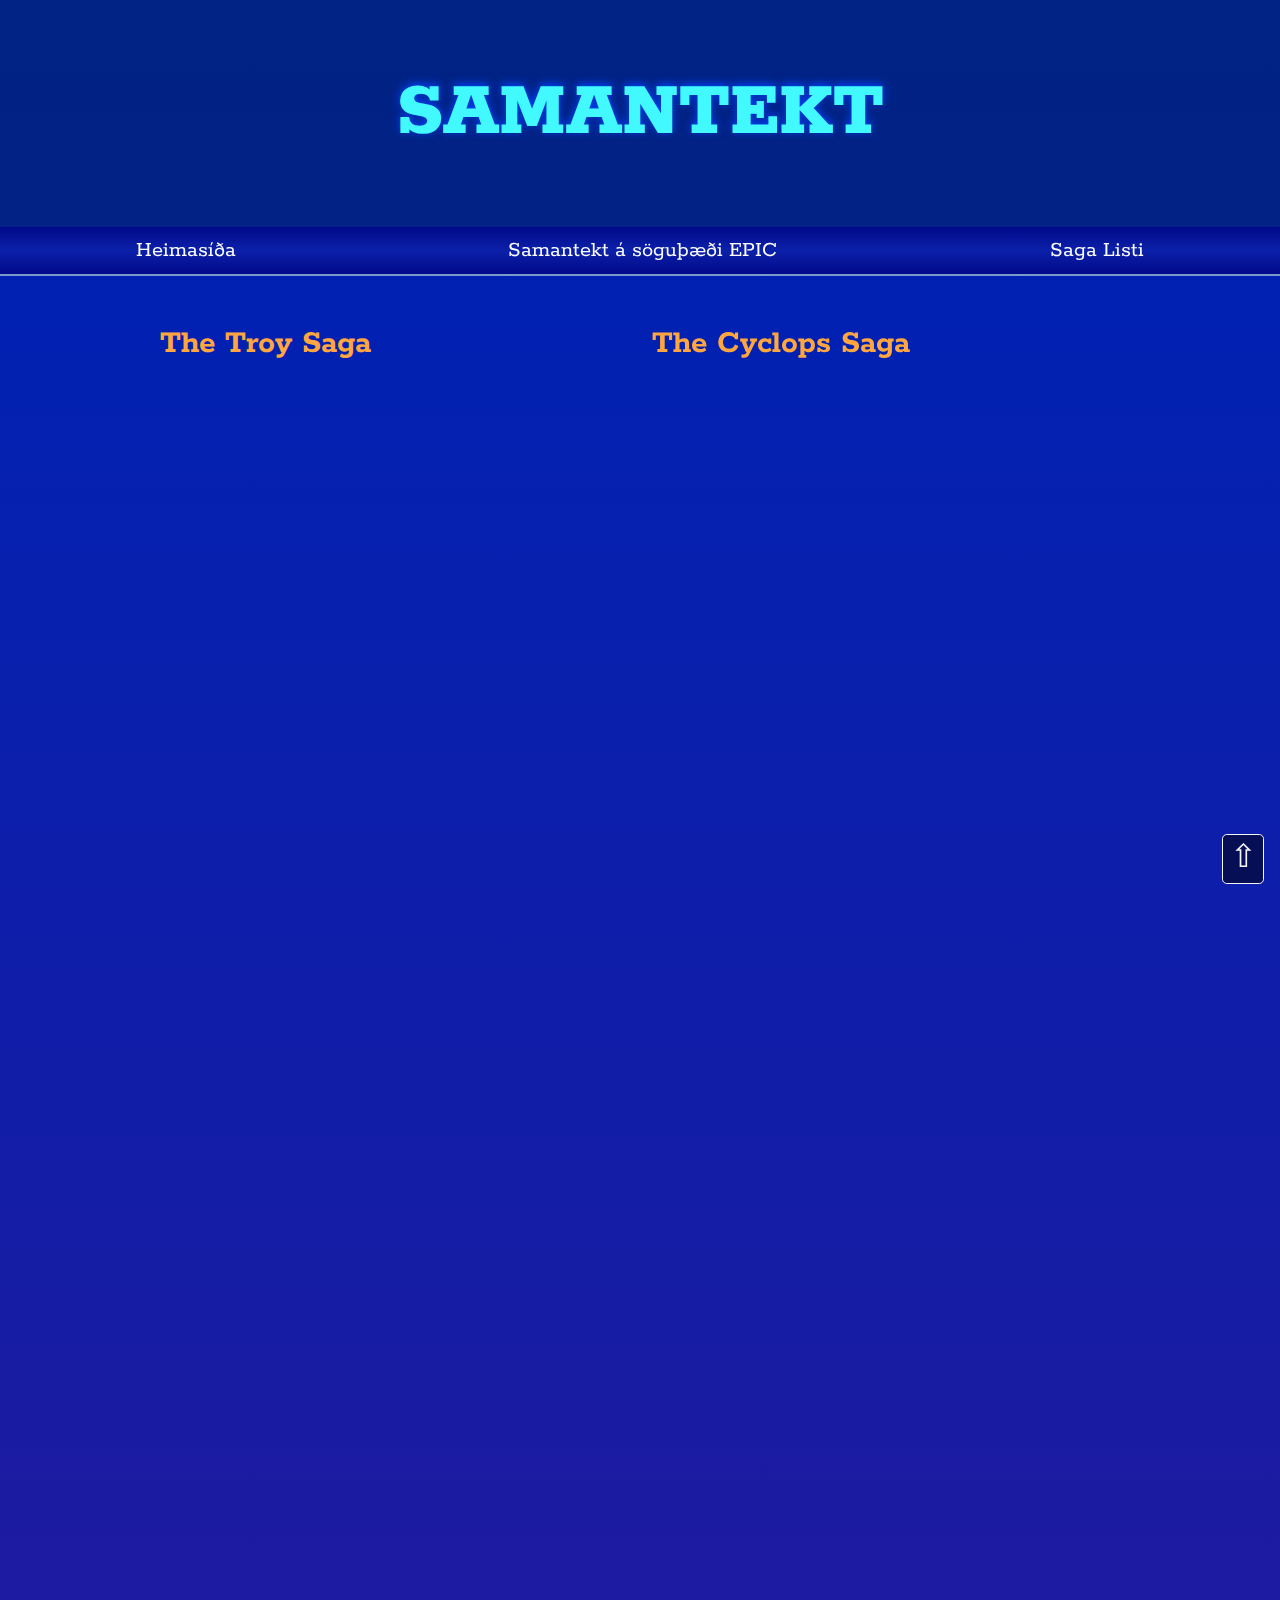
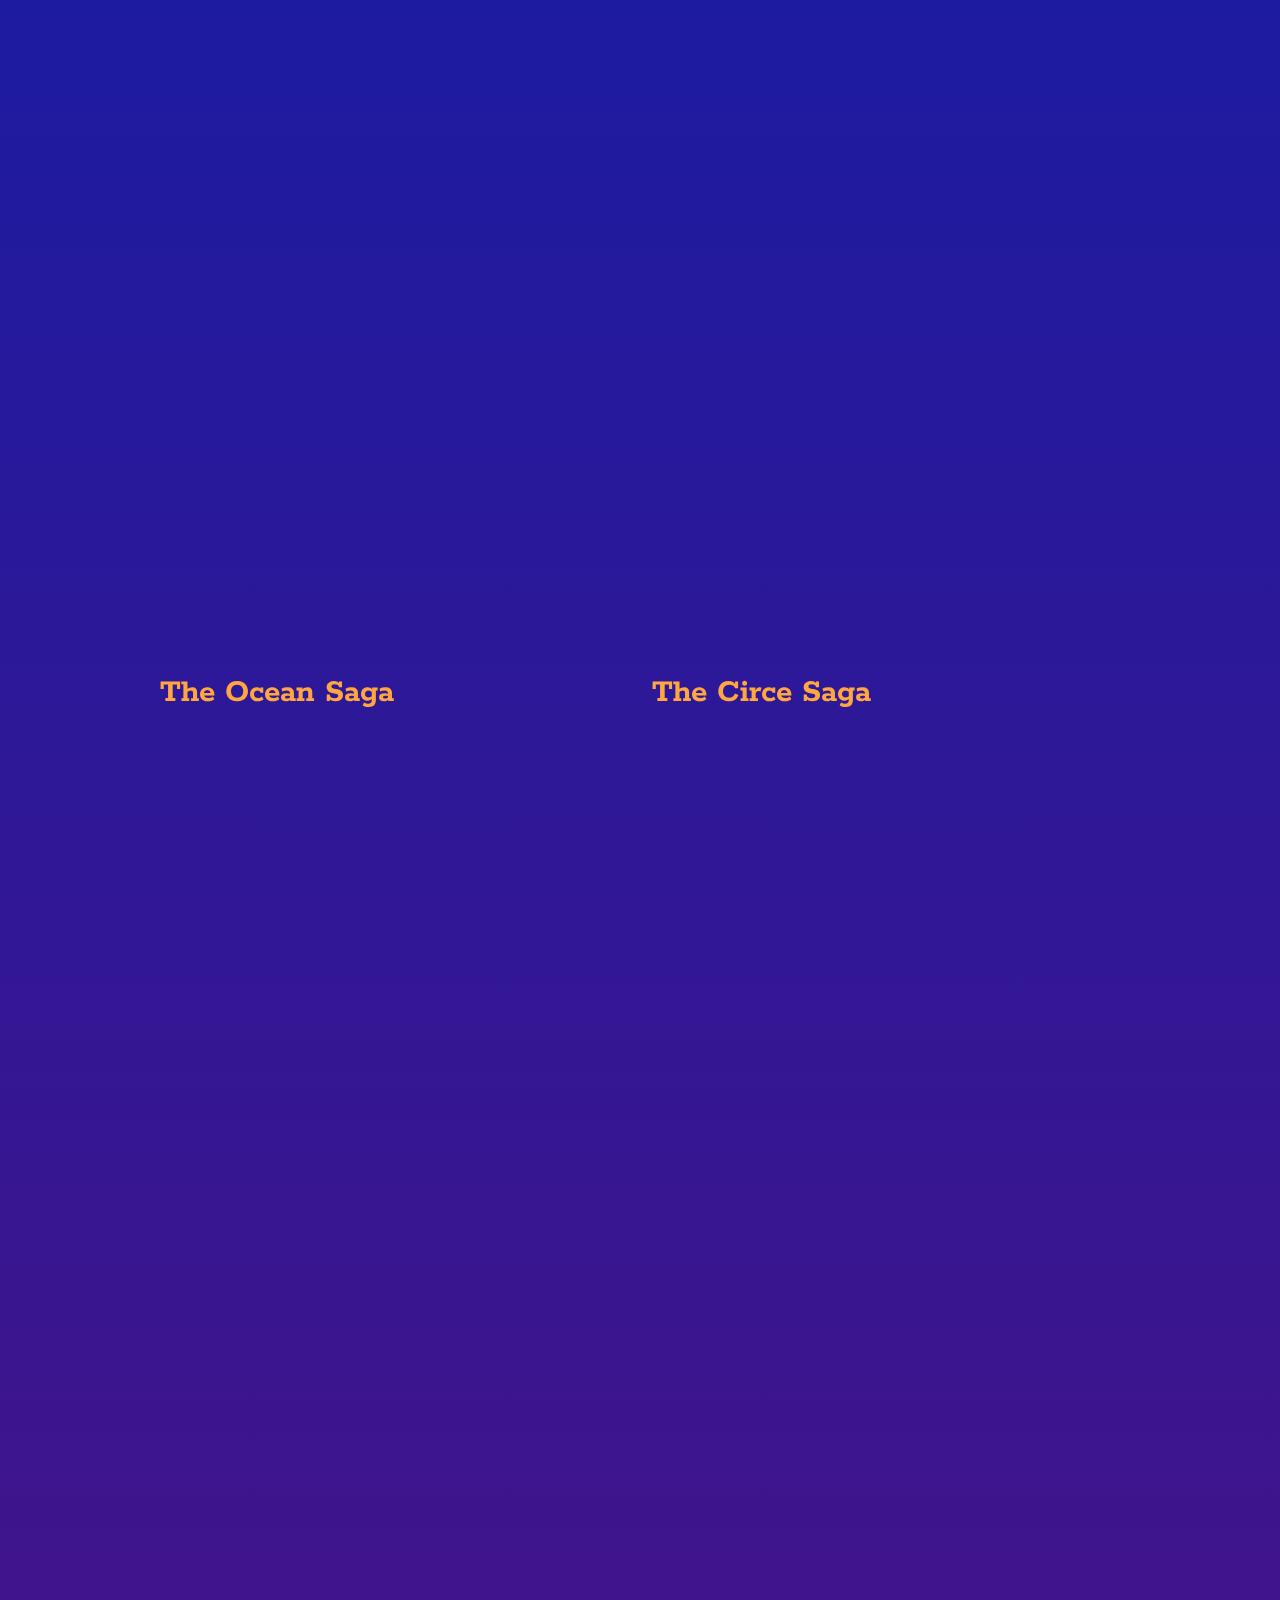
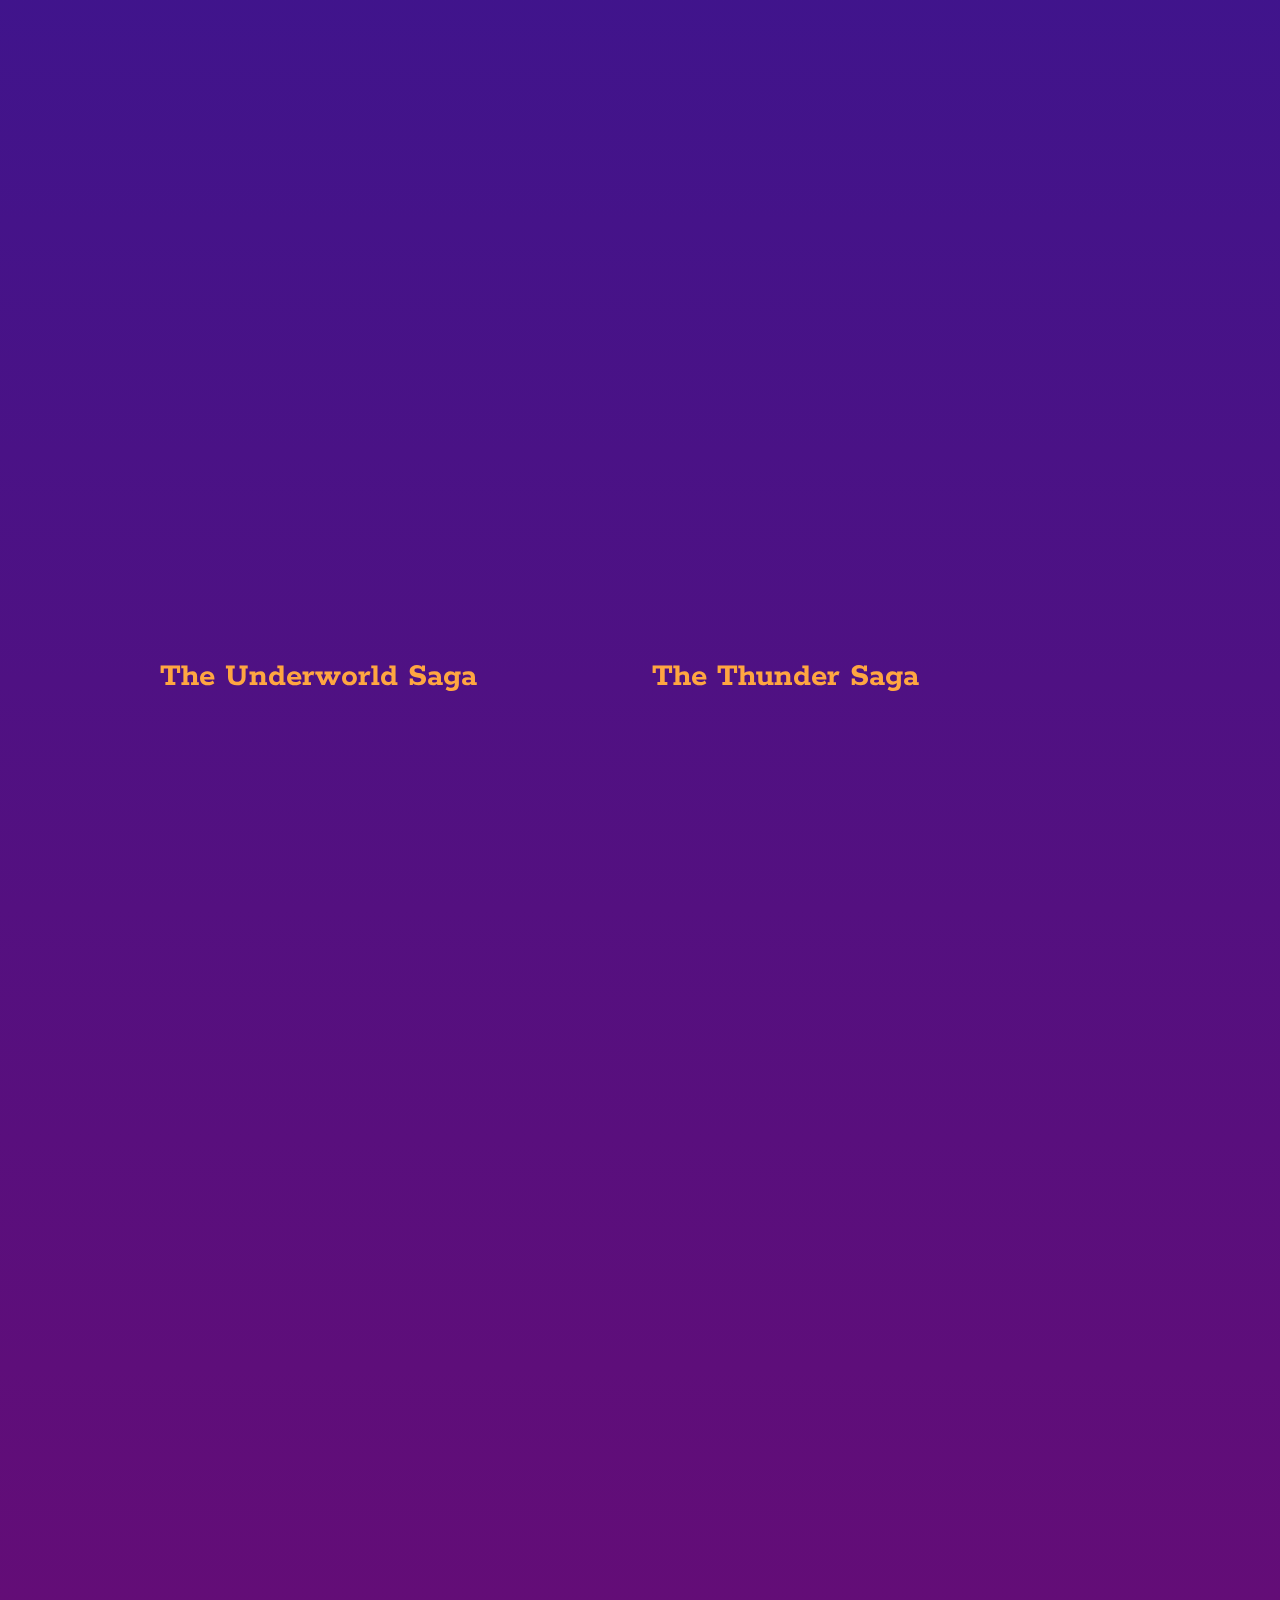
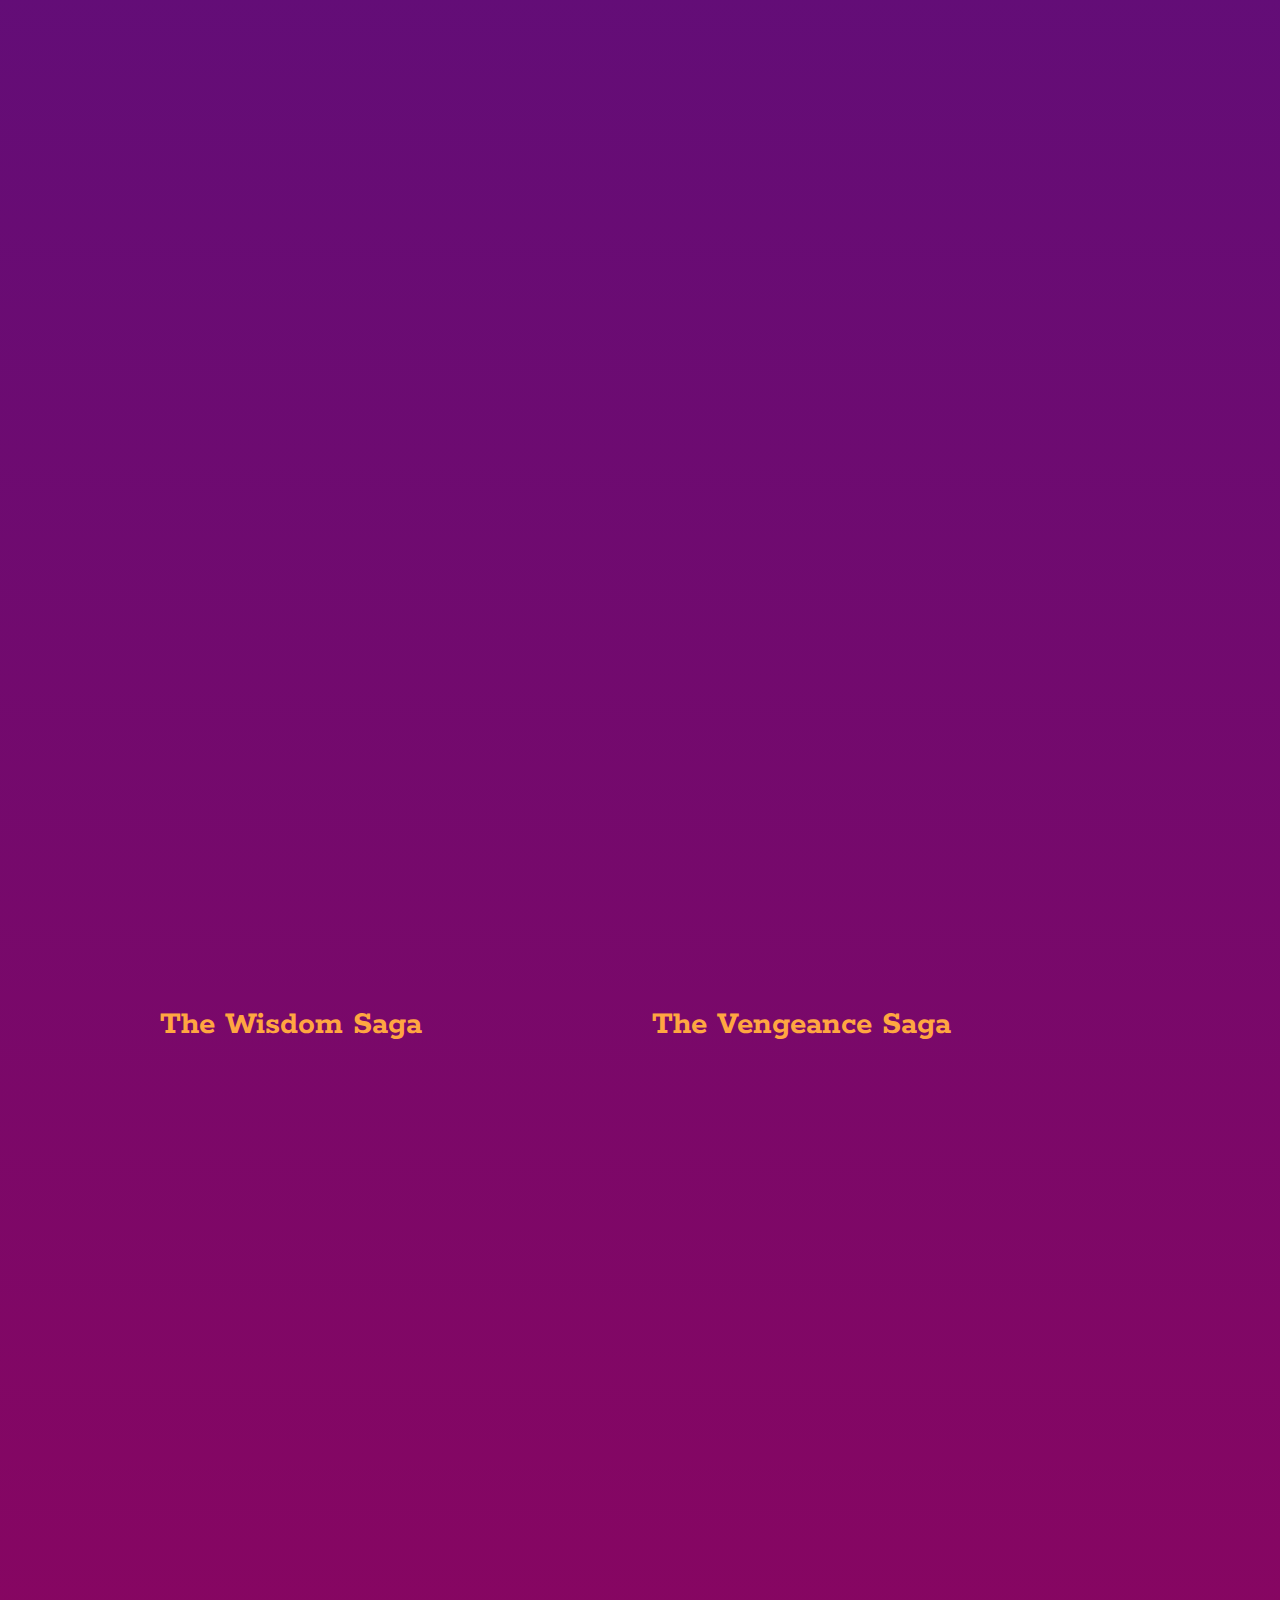
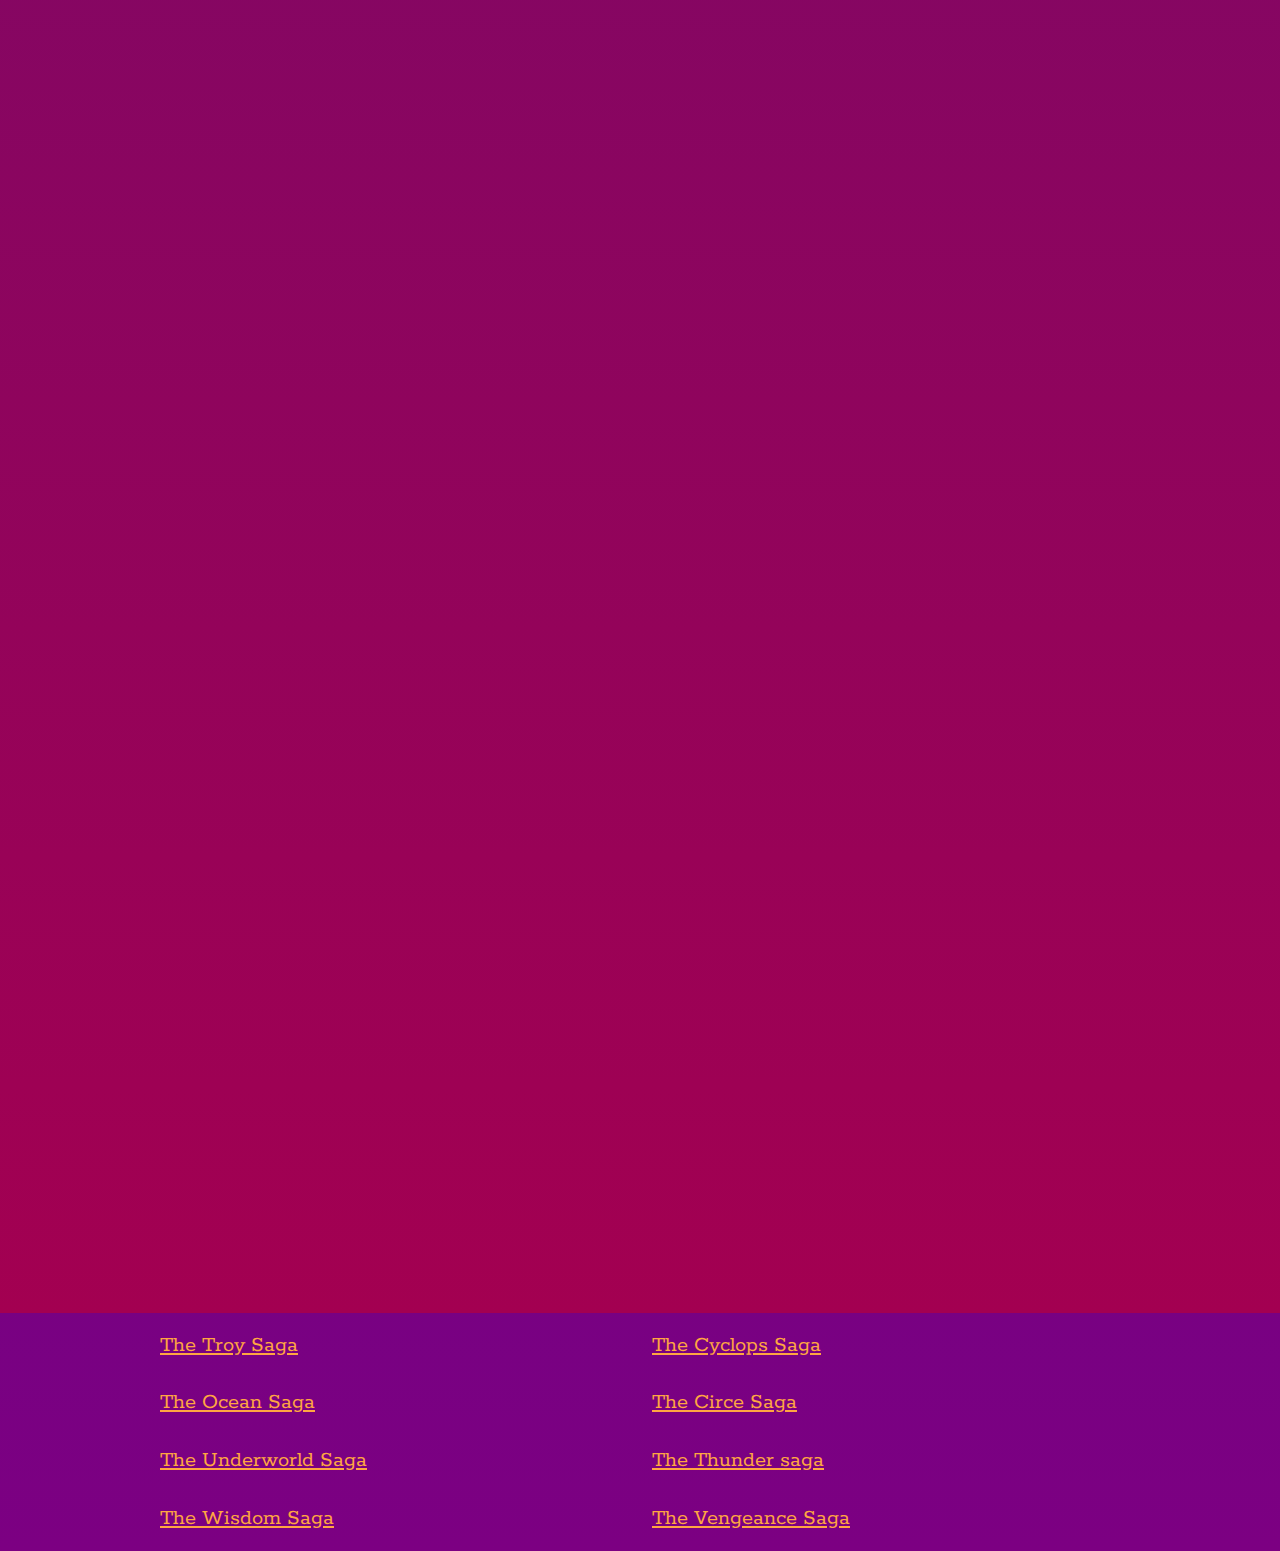
==== lagaListi.html @ ffdde07e "Add files via upload" ====
<!DOCTYPE html>
<html lang="is">
  <head>
    <meta name="viewport" content="width=device-width, initial-scale=1.0">
    <meta charset="utf-8"> 
    <title>Laga Listi</title>
    <link rel="preconnect" href="https://fonts.gstatic.com">
    <link href="https://fonts.googleapis.com/css2?family=Rokkitt:wght@200;400;600;800&display=swap" rel="stylesheet">
    <link rel="stylesheet" href="styles.css">
		<link rel="stylesheet" href="iframe.css">
  </head>
  <body>
    <header>
      <h1>
        Samantekt 
      </h1>
    </header>
    <nav class="innernav"> 
      <a href="index.html">Heimasíða</a>
      <a href="samantekt.html">Samantekt á söguþæði EPIC</a>
      <a href="#bottom">Saga Listi</a>
    </nav>
    <div class="base-bg"> 
      <main class="container tonlist">
        <div id="troy">
          <h2>The Troy Saga</h2>
          <iframe style="border-radius:12px" src="https://open.spotify.com/embed/track/6GBKwWdmHaTqbguQgAYOIz?utm_source=generator" width="100%" height="352" frameBorder="0" allowfullscreen="" allow="autoplay; clipboard-write; encrypted-media; fullscreen; picture-in-picture" loading="lazy"></iframe>
          <iframe style="border-radius:12px" src="https://open.spotify.com/embed/track/757cx0iJx1pcwLv4lnX39B?utm_source=generator" width="100%" height="352" frameBorder="0" allowfullscreen="" allow="autoplay; clipboard-write; encrypted-media; fullscreen; picture-in-picture" loading="lazy"></iframe>
          <iframe style="border-radius:12px" src="https://open.spotify.com/embed/track/757cx0iJx1pcwLv4lnX39B?utm_source=generator" width="100%" height="352" frameBorder="0" allowfullscreen="" allow="autoplay; clipboard-write; encrypted-media; fullscreen; picture-in-picture" loading="lazy"></iframe>
          <iframe style="border-radius:12px" src="https://open.spotify.com/embed/track/21gmvAVeqXiSUbvJPesXsL?utm_source=generator" width="100%" height="352" frameBorder="0" allowfullscreen="" allow="autoplay; clipboard-write; encrypted-media; fullscreen; picture-in-picture" loading="lazy"></iframe>
          <iframe style="border-radius:12px" src="https://open.spotify.com/embed/track/5vXTArFpG0hB1fdlVsf28f?utm_source=generator" width="100%" height="352" frameBorder="0" allowfullscreen="" allow="autoplay; clipboard-write; encrypted-media; fullscreen; picture-in-picture" loading="lazy"></iframe>
        </div>
        <div id="cyclops">
          <h2>The Cyclops Saga</h2>
          <iframe style="border-radius:12px" src="https://open.spotify.com/embed/track/0lnRu92EVrml9GwvzoDr1o?utm_source=generator" width="100%" height="352" frameBorder="0" allowfullscreen="" allow="autoplay; clipboard-write; encrypted-media; fullscreen; picture-in-picture" loading="lazy"></iframe>
          <iframe style="border-radius:12px" src="https://open.spotify.com/embed/track/0kdsEz5miDFg32sJc1TNSi?utm_source=generator" width="100%" height="352" frameBorder="0" allowfullscreen="" allow="autoplay; clipboard-write; encrypted-media; fullscreen; picture-in-picture" loading="lazy"></iframe>
          <iframe style="border-radius:12px" src="https://open.spotify.com/embed/track/4BFmYbz4aEv3TmUmhliD7O?utm_source=generator" width="100%" height="352" frameBorder="0" allowfullscreen="" allow="autoplay; clipboard-write; encrypted-media; fullscreen; picture-in-picture" loading="lazy"></iframe>
          <iframe style="border-radius:12px" src="https://open.spotify.com/embed/track/3VQMdY5HVbRf2YM2pjmbq2?utm_source=generator" width="100%" height="352" frameBorder="0" allowfullscreen="" allow="autoplay; clipboard-write; encrypted-media; fullscreen; picture-in-picture" loading="lazy"></iframe>
        </div>
        <div id="ocean">
          <h2>The Ocean Saga</h2>
          <iframe style="border-radius:12px" src="https://open.spotify.com/embed/track/78Z2qxKiT6mrJrNR8DecZ0?utm_source=generator" width="100%" height="352" frameBorder="0" allowfullscreen="" allow="autoplay; clipboard-write; encrypted-media; fullscreen; picture-in-picture" loading="lazy"></iframe>
          <iframe style="border-radius:12px" src="https://open.spotify.com/embed/track/4EXwXh99qHAObiMKu9p222?utm_source=generator" width="100%" height="352" frameBorder="0" allowfullscreen="" allow="autoplay; clipboard-write; encrypted-media; fullscreen; picture-in-picture" loading="lazy"></iframe>
          <iframe style="border-radius:12px" src="https://open.spotify.com/embed/track/11u4Q89CWq1R3RKpiIFDz2?utm_source=generator" width="100%" height="352" frameBorder="0" allowfullscreen="" allow="autoplay; clipboard-write; encrypted-media; fullscreen; picture-in-picture" loading="lazy"></iframe>
          <iframe style="border-radius:12px" src="https://open.spotify.com/embed/track/5w4DNXyuAZhUO4y3erBg9G?utm_source=generator" width="100%" height="352" frameBorder="0" allowfullscreen="" allow="autoplay; clipboard-write; encrypted-media; fullscreen; picture-in-picture" loading="lazy"></iframe>
        </div>
        <div id="circe">
          <h2>The Circe Saga</h2>
          <iframe style="border-radius:12px" src="https://open.spotify.com/embed/track/2cKEla5yiK5J6XVeMv9nEo?utm_source=generator" width="100%" height="352" frameBorder="0" allowfullscreen="" allow="autoplay; clipboard-write; encrypted-media; fullscreen; picture-in-picture" loading="lazy"></iframe>
          <iframe style="border-radius:12px" src="https://open.spotify.com/embed/track/1P6qJ2YZjVlsxO8JMiYUqw?utm_source=generator" width="100%" height="352" frameBorder="0" allowfullscreen="" allow="autoplay; clipboard-write; encrypted-media; fullscreen; picture-in-picture" loading="lazy"></iframe>
          <iframe style="border-radius:12px" src="https://open.spotify.com/embed/track/3MfTo3Q0ZCrhCsQJZ8u6iZ?utm_source=generator" width="100%" height="352" frameBorder="0" allowfullscreen="" allow="autoplay; clipboard-write; encrypted-media; fullscreen; picture-in-picture" loading="lazy"></iframe>
          <iframe style="border-radius:12px" src="https://open.spotify.com/embed/track/6PpryYK6MtdDWoeGs67f39?utm_source=generator" width="100%" height="352" frameBorder="0" allowfullscreen="" allow="autoplay; clipboard-write; encrypted-media; fullscreen; picture-in-picture" loading="lazy"></iframe>
        </div>
        <div id="underworld">
          <h2>The Underworld Saga</h2>
          <iframe style="border-radius:12px" src="https://open.spotify.com/embed/track/0GTzR6GgyRIF9nIyMDV0ke?utm_source=generator" width="100%" height="352" frameBorder="0" allowfullscreen="" allow="autoplay; clipboard-write; encrypted-media; fullscreen; picture-in-picture" loading="lazy"></iframe>
          <iframe style="border-radius:12px" src="https://open.spotify.com/embed/track/7Gxf7hWyHaQjCTXtqOkNNV?utm_source=generator" width="100%" height="352" frameBorder="0" allowfullscreen="" allow="autoplay; clipboard-write; encrypted-media; fullscreen; picture-in-picture" loading="lazy"></iframe>
          <iframe style="border-radius:12px" src="https://open.spotify.com/embed/track/2uakf4oX6yCvlcHrCunap0?utm_source=generator" width="100%" height="352" frameBorder="0" allowfullscreen="" allow="autoplay; clipboard-write; encrypted-media; fullscreen; picture-in-picture" loading="lazy"></iframe>
        </div>
        <div id="thunder">
          <h2>The Thunder Saga</h2>
          <iframe style="border-radius:12px" src="https://open.spotify.com/embed/track/21oMo9u8Nca3FugaVXFGvu?utm_source=generator" width="100%" height="352" frameBorder="0" allowfullscreen="" allow="autoplay; clipboard-write; encrypted-media; fullscreen; picture-in-picture" loading="lazy"></iframe>
          <iframe style="border-radius:12px" src="https://open.spotify.com/embed/track/4u4zx9ERn7iIeTskOCGKXI?utm_source=generator" width="100%" height="352" frameBorder="0" allowfullscreen="" allow="autoplay; clipboard-write; encrypted-media; fullscreen; picture-in-picture" loading="lazy"></iframe>
          <iframe style="border-radius:12px" src="https://open.spotify.com/embed/track/6yS62Dxd5Wgk77EsFqEj0y?utm_source=generator" width="100%" height="352" frameBorder="0" allowfullscreen="" allow="autoplay; clipboard-write; encrypted-media; fullscreen; picture-in-picture" loading="lazy"></iframe>
          <iframe style="border-radius:12px" src="https://open.spotify.com/embed/track/5NqYUPWXefHQA5Q9Asgsxf?utm_source=generator" width="100%" height="352" frameBorder="0" allowfullscreen="" allow="autoplay; clipboard-write; encrypted-media; fullscreen; picture-in-picture" loading="lazy"></iframe>
          <iframe style="border-radius:12px" src="https://open.spotify.com/embed/track/70tUQzrtuWnshYEV0DXD5U?utm_source=generator" width="100%" height="352" frameBorder="0" allowfullscreen="" allow="autoplay; clipboard-write; encrypted-media; fullscreen; picture-in-picture" loading="lazy"></iframe>
        </div>
        <div id="wisdom">
          <h2>The Wisdom Saga</h2>
          <iframe style="border-radius:12px" src="https://open.spotify.com/embed/track/7pM9Mn8WdnjNjYEoMW93Nt?utm_source=generator" width="100%" height="352" frameBorder="0" allowfullscreen="" allow="autoplay; clipboard-write; encrypted-media; fullscreen; picture-in-picture" loading="lazy"></iframe>
          <iframe style="border-radius:12px" src="https://open.spotify.com/embed/track/6eVlPB1UhuyPUQSf9utzit?utm_source=generator" width="100%" height="352" frameBorder="0" allowfullscreen="" allow="autoplay; clipboard-write; encrypted-media; fullscreen; picture-in-picture" loading="lazy"></iframe>
          <iframe style="border-radius:12px" src="https://open.spotify.com/embed/track/1f2014WFRKVIZxEUDoLgk0?utm_source=generator" width="100%" height="352" frameBorder="0" allowfullscreen="" allow="autoplay; clipboard-write; encrypted-media; fullscreen; picture-in-picture" loading="lazy"></iframe>
          <iframe style="border-radius:12px" src="https://open.spotify.com/embed/track/3Hp8GJDsH3E7fumfAACH2k?utm_source=generator" width="100%" height="352" frameBorder="0" allowfullscreen="" allow="autoplay; clipboard-write; encrypted-media; fullscreen; picture-in-picture" loading="lazy"></iframe>
          <iframe style="border-radius:12px" src="https://open.spotify.com/embed/track/2nTbWfwXlp9gK5u205Pcm1?utm_source=generator" width="100%" height="352" frameBorder="0" allowfullscreen="" allow="autoplay; clipboard-write; encrypted-media; fullscreen; picture-in-picture" loading="lazy"></iframe>
        </div>
        <div id="vengeance">
          <h2>The Vengeance Saga</h2>
          <iframe style="border-radius:12px" src="https://open.spotify.com/embed/track/1mHD6G4fg3Xv5GHPbp1YPx?utm_source=generator" width="100%" height="352" frameBorder="0" allowfullscreen="" allow="autoplay; clipboard-write; encrypted-media; fullscreen; picture-in-picture" loading="lazy"></iframe>
          <iframe style="border-radius:12px" src="https://open.spotify.com/embed/track/2sxpbOUUSzRrms8vSZwxvo?utm_source=generator" width="100%" height="352" frameBorder="0" allowfullscreen="" allow="autoplay; clipboard-write; encrypted-media; fullscreen; picture-in-picture" loading="lazy"></iframe>
          <iframe style="border-radius:12px" src="https://open.spotify.com/embed/track/0rPossxqbJSclBUFxvznoZ?utm_source=generator" width="100%" height="352" frameBorder="0" allowfullscreen="" allow="autoplay; clipboard-write; encrypted-media; fullscreen; picture-in-picture" loading="lazy"></iframe>
          <iframe style="border-radius:12px" src="https://open.spotify.com/embed/track/4qTGOuXmoR7fk7dApMlQjG?utm_source=generator" width="100%" height="352" frameBorder="0" allowfullscreen="" allow="autoplay; clipboard-write; encrypted-media; fullscreen; picture-in-picture" loading="lazy"></iframe>
          <iframe style="border-radius:12px" src="https://open.spotify.com/embed/track/6zhZeNc8MC9QyFyN2ZgBuz?utm_source=generator" width="100%" height="352" frameBorder="0" allowfullscreen="" allow="autoplay; clipboard-write; encrypted-media; fullscreen; picture-in-picture" loading="lazy"></iframe>
        </div>
      </main>
    </div>
    <footer id="bottom" class="container sagaList">
      <a href="#troy">The Troy Saga</a>
      <a href="#cyclops">The Cyclops Saga</a>
      <a href="#ocean">The Ocean Saga</a>
      <a href="#circe">The Circe Saga</a>
      <a href="#underworld">The Underworld Saga</a>
      <a href="#thunder">The Thunder saga</a>
      <a href="#wisdom">The Wisdom Saga</a>
      <a href="#vengeance">The Vengeance Saga</a>
    </footer>
    <a href="#top">
      <div class="upp">
        &#8679;
      </div>
    </a>
  </body>
</html>
---- styles.css ----
html {
    scroll-behavior: smooth;
}
body {
    margin: 0;
    font-family: 'Rokkitt', serif;
    font-size: 1.2rem;
    line-height: 1.5;
    background-image: linear-gradient(to bottom, rgb(0, 35, 133), rgb(124, 0, 130));    
    color: white;
}

h1, h2, h3 {
    font-weight: 700;
    color: rgb(255, 166, 65);
} 
header {
    
    
    width: 100%;
    padding: 0;
}
header h1 {
    font-weight: 800;
    text-transform: uppercase;
    text-align: center;
    text-shadow: 0 -2px 8px rgb(0, 68, 255);
    color: rgb(65, 249, 255);
    font-size: 2.8rem;
}

a {
    color: rgb(255, 166, 65);
}
a:visited {
    columns: rgb(221, 45, 1);
}
a:hover, a:active {
    columns: #000;
    text-decoration: none;
}
.base-bg {
    background-color: rgb(209, 4, 4);
    background-image: linear-gradient(to bottom, rgb(0, 33, 178), rgb(163, 0, 81));    
    color: rgb(246, 226, 218);
    padding: 1rem;
}
.mynd-bg {
    background-color: rgb(209, 4, 4);
    background-image: linear-gradient(to bottom, rgb(49, 10, 0), rgb(209, 4, 4));    
}
.col2-2,
.col-2,
.col-3,
.col-3-myndir {
    display: grid;
    grid-template-columns: 1fr;
}
.col2-2,
.col-2 {
    margin-top: 3rem;
    margin-bottom: 3rem;
}

.innernav {
    position: sticky;
    top: 0;
    background-image: linear-gradient(rgba(0, 0, 139, 0.7), rgba(30, 30, 254, 0.3), rgba(0, 0, 139, 0.7));
}

.innernav a:link {
    display: block;
    color: white;
    text-align: center;
    text-decoration: none;
    padding: .4rem;
    border-bottom: 1px solid rgba(173, 216, 230, 0.7);
}

.innernav a:active, 
.innernav a:hover,
.innernav a:visited {
    color: blanchedalmond;
}

.center {
    text-align: center;
}

/****** standard IMG *********/

img {
     max-width: 100%;
     height: auto;
}
figure {
    margin:0;
}

picture img,
.col-3-myndir img {
    display: block;
}

.col-3-myndir {
    justify-content: center;
}

footer {
    color: rgb(255, 166, 65);
    padding: 1rem;
}
footer ul{
    list-style: none;
}
a, footer a {
    color: rgb(255, 166, 65);
}
footer a {
    line-height: 1.5;
}
footer a:visited {
    color: rgb(255, 81, 0);
}
footer a:active, .footer a:hover {
    text-decoration: none;
}
blockquote {
    background-color: rgba(0,0,0, 0.5);
    padding:1rem;
}
.copy {
    text-align: center;
}
.upp {
    position: fixed;
    bottom: 1rem;
    right: 1rem;
    font-size: 2rem;
    border: 1px solid;
    border-radius: .3rem;
    padding: 0 .4rem;
    background-color: rgba(0,0,0, .5);
    color: whitesmoke;
}
.sagaList {
    display: grid;
    grid-template-columns: 1fr 1fr;
    gap: 1.5rem;
}
.comingSoon {
    text-align: center;
}
.annad {
    display: grid;
    grid-template-columns: 1fr;
    gap: 1.5rem;
}
.audio {
    display: flex;
    justify-content: center;
    align-items: center;
}
audio {
    width: 20rem;
}

/* ******** 48rem ********* */
@media screen and (min-width:48rem) {
    .col-2 {
        grid-template-columns: 2fr 1fr;
        gap: 2rem;
    }
    .col2-2 {
        grid-template-columns: 1fr 2fr;
        gap: 2rem;
    }
    .col-3 {
        grid-template-columns: 1fr 1fr 1fr;
        gap: 1rem;
        row-gap: 1rem;
    }
    .col-3-myndir {
        grid-template-columns: 1fr 1fr;
        gap: 0;
    }
    header h1 {
        font-size: 4.5rem;
    }
    .tonlist {
        display: grid;
        grid-template-columns: 1fr 1fr;
        gap: 1.5rem;
    }
    .annad {
        display: grid;
        grid-template-columns: 1fr 1fr;
        gap: 1.5rem;
    }
    .innernav a:link {
        border-bottom: none;
    }
    .innernav {
        display: flex;
        flex-direction: row;
        text-align: center;
        justify-content: space-around;
        border-bottom: 2px solid rgba(173, 216, 230, 0.7);
    }
    .saga {
        display: block;
    }
}
@media screen and (min-width:60rem) {
    .col-3 {
        grid-template-columns: 1fr 1fr 1fr;
        gap: 2rem;
        row-gap: 2rem;
    }
    .col-3-myndir {
        grid-template-columns: 1fr 1fr 1fr;
        gap: 0;
    }
    .col-21 {
        grid-template-columns: 2fr 1fr;
        gap:2rem
    }
    audio {
        width: 30rem;
    }

}
@media screen and (min-width:80rem) {
    body {
        font-size: 1.4rem;
    }
    .container {
        max-width: 60rem;
        margin: 0 auto;
    }
    header h1 {
        font-size: 5rem;
    }
}

@media screen and (min-width:100rem) {
    .container {
        max-width: 90rem;
    }
}
---- iframe.css ----
/* Rétt hlutfall youtube > iframe  (.gluggi) 

   óskuð breidd deilt í upphaflega breidd = n% 

   til að finna rétta hæð : n%  * upphafleg hæð 
*/

/* 20em = 320px*/
.gluggi {
    width:100%;
    height:10.5rem; /*168px;*/ 
    margin: auto;
  }

@media screen and (min-width: 25rem) {
    .gluggi {
      height:13rem; /*207px;*/ 
    }
 }

@media screen and (min-width: 30rem) {
    .gluggi { 
     height:15.75rem; /*252px;*/ 
   }
 }

@media screen and (min-width: 37.5rem) {
    .gluggi {
      height:19.7rem; /*315px;*/
    }
 }

 @media screen and (min-width:48rem){
  .gluggi {
    height:24.6rem; /*414px;*/ 
  }
}
@media screen and (min-width:60rem){
  .gluggi {
    height:33rem; /*534px;*/ 
  }
}
@media screen and (min-width: 80rem) {
    .gluggi {  
      height:45rem; /*~702px;*/ 
    }
  } 

@media screen and (min-width: 100rem) {
    .gluggi {
        height: 56rem;
    }
}


/* google kort */

@media screen and (min-width: 20rem) {
    .kort {
     width:100%;    
     height:15.75rem; /*252px;*/ 
   }
 }

@media screen and (min-width: 37.5rem) {
    .kort {
      height:19.7rem; /*315px; */
    }
 }

 @media screen and (min-width:48rem){
  .kort {
    height:22rem;
  }

}
@media screen and (min-width:80rem){
    .kort {
      height:28.2rem; /*451,2px;*/ 
    }
  }
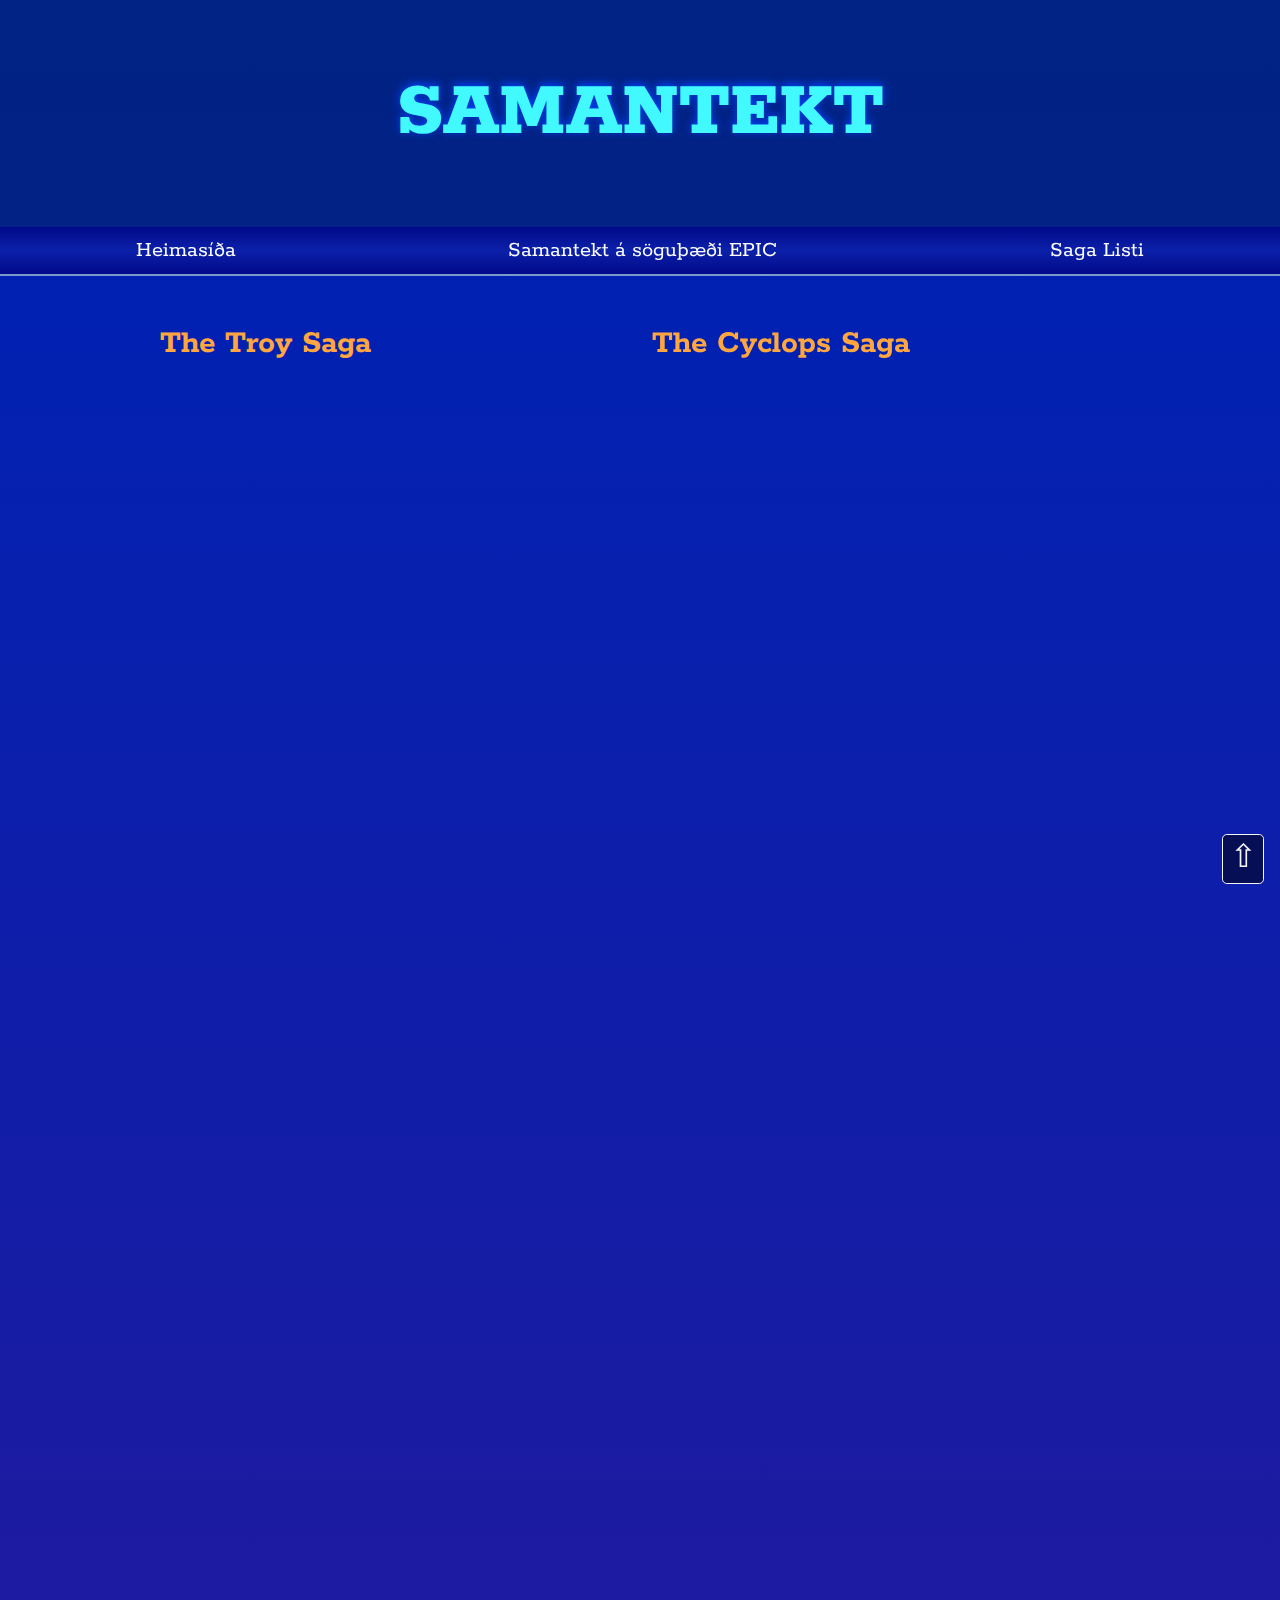
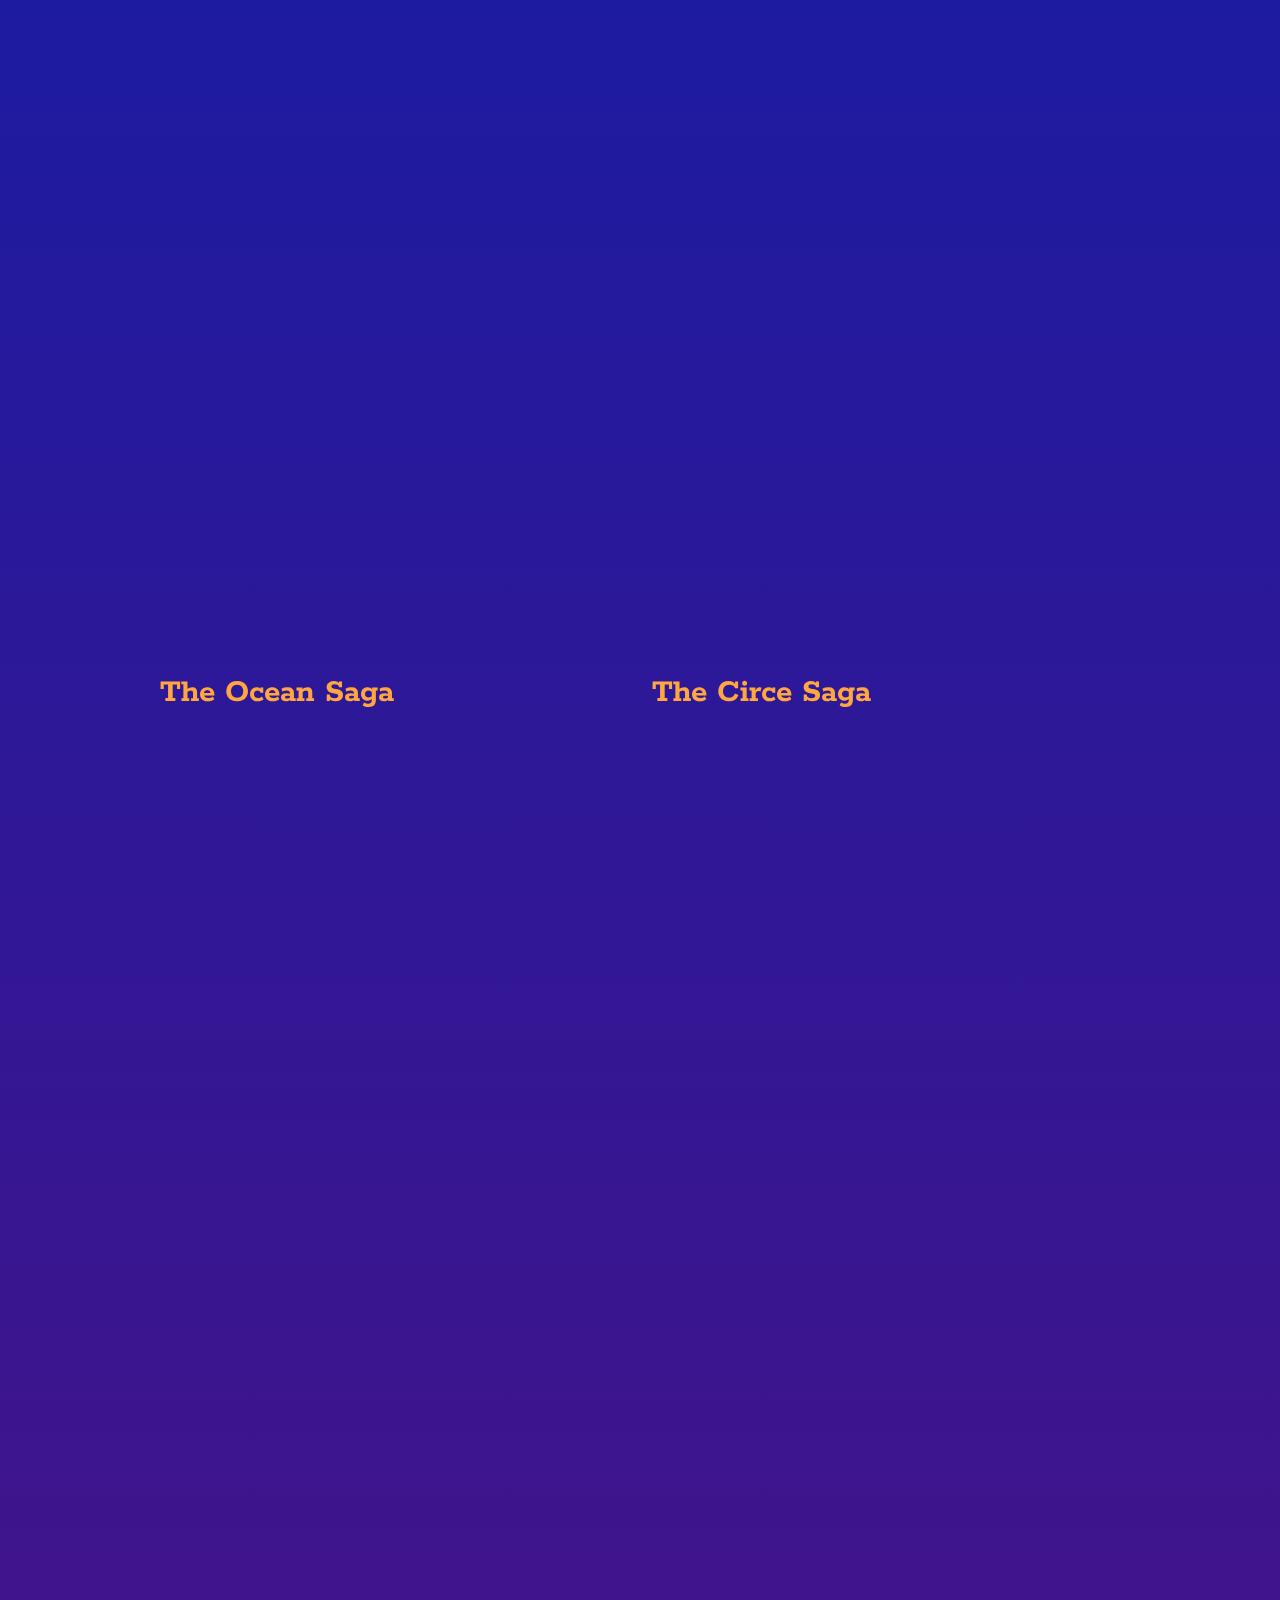
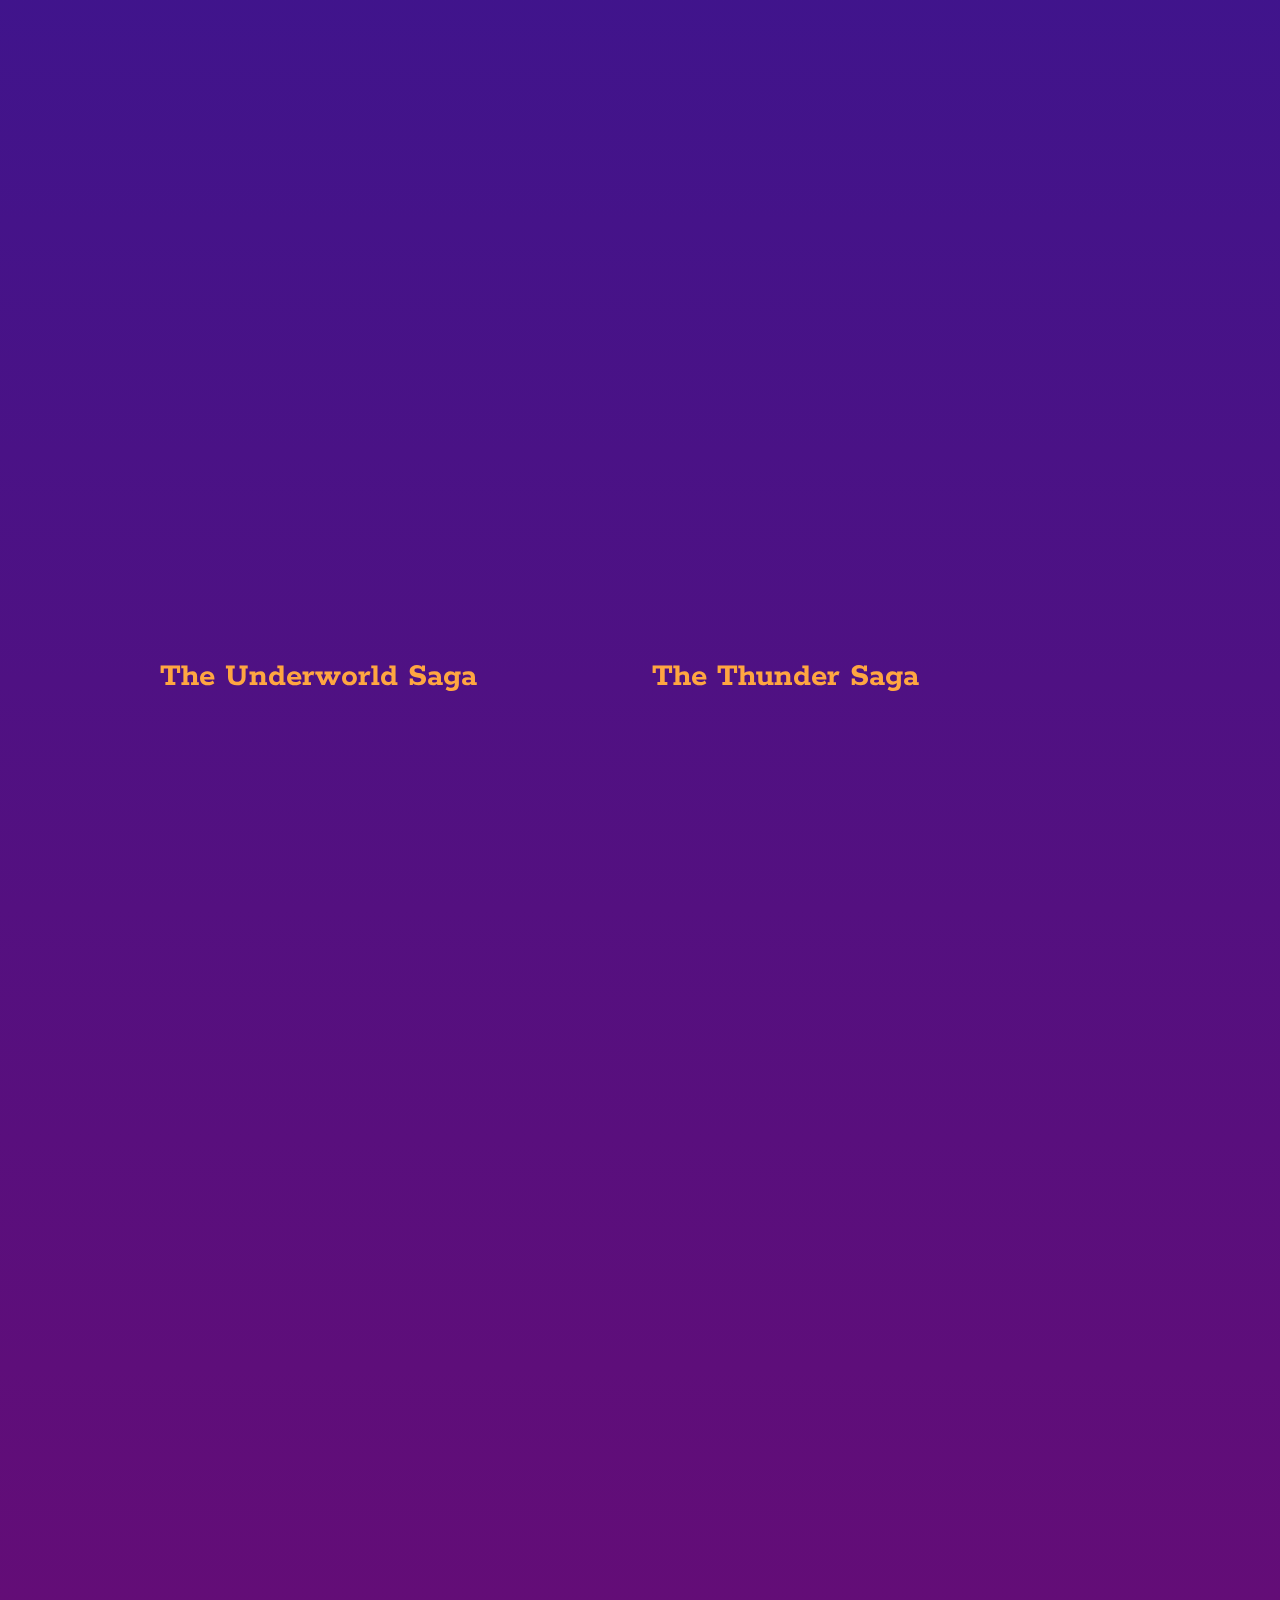
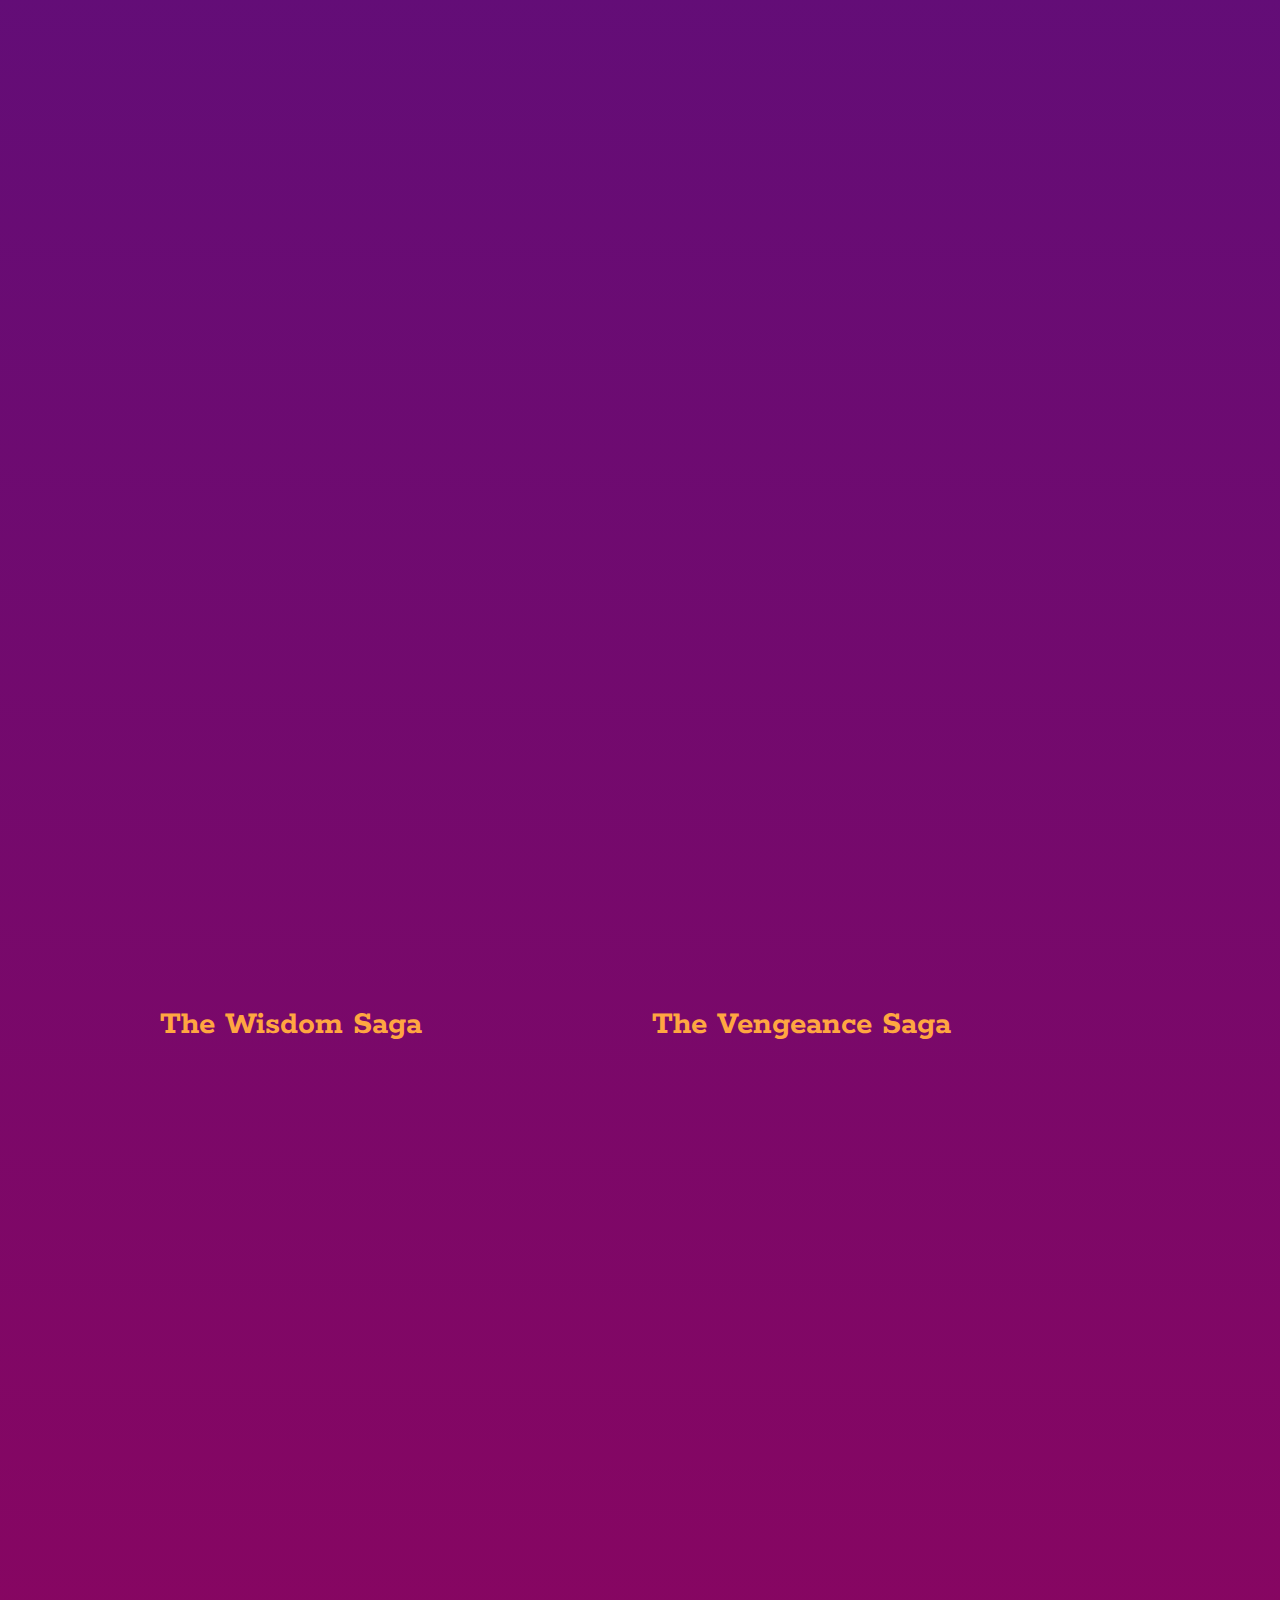
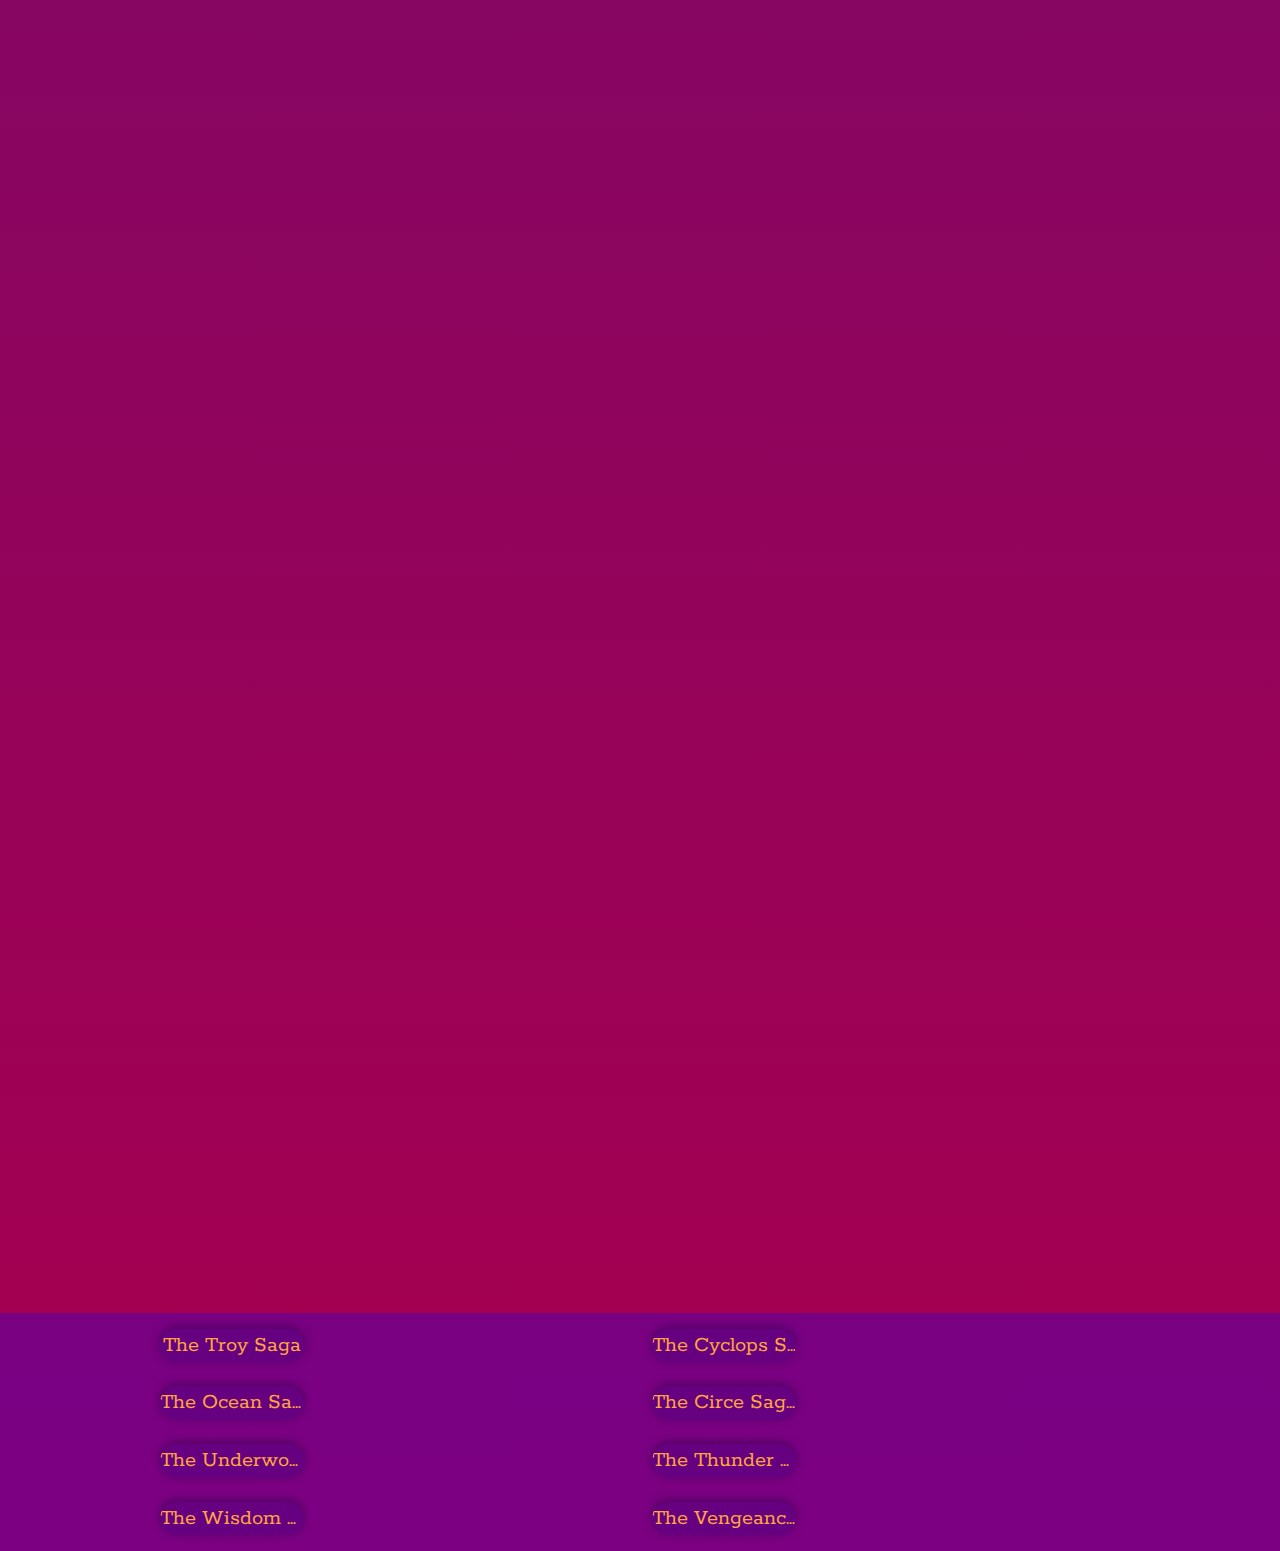
==== commit 2054990e: "Add files via upload" ====
--- a/lagaListi.html
+++ b/lagaListi.html
@@ -84,14 +84,14 @@
       </main>
     </div>
     <footer id="bottom" class="container sagaList">
-      <a href="#troy">The Troy Saga</a>
-      <a href="#cyclops">The Cyclops Saga</a>
-      <a href="#ocean">The Ocean Saga</a>
-      <a href="#circe">The Circe Saga</a>
-      <a href="#underworld">The Underworld Saga</a>
-      <a href="#thunder">The Thunder saga</a>
-      <a href="#wisdom">The Wisdom Saga</a>
-      <a href="#vengeance">The Vengeance Saga</a>
+      <a class="elipsis" href="#troy">The Troy Saga</a>
+      <a class="elipsis" href="#cyclops">The Cyclops Saga</a>
+      <a class="elipsis" href="#ocean">The Ocean Saga</a>
+      <a class="elipsis" href="#circe">The Circe Saga</a>
+      <a class="elipsis" href="#underworld">The Underworld Saga</a>
+      <a class="elipsis" href="#thunder">The Thunder saga</a>
+      <a class="elipsis" href="#wisdom">The Wisdom Saga</a>
+      <a class="elipsis" href="#vengeance">The Vengeance Saga</a>
     </footer>
     <a href="#top">
       <div class="upp">
--- a/styles.css
+++ b/styles.css
@@ -10,6 +10,23 @@
     color: white;
 }
 
+/*Backgrunnir*/
+
+.mynd-bg {
+    background-color: rgb(209, 4, 4);
+    background-image: linear-gradient(to bottom, rgb(49, 10, 0), rgb(209, 4, 4));    
+}
+
+.base-bg {
+    background-color: rgb(209, 4, 4);
+    background-image: linear-gradient(to bottom, rgb(0, 33, 178), rgb(163, 0, 81));    
+    color: rgb(246, 226, 218);
+    padding: 1rem;
+}
+
+
+/*headers*/
+
 h1, h2, h3 {
     font-weight: 700;
     color: rgb(255, 166, 65);
@@ -29,6 +46,8 @@
     font-size: 2.8rem;
 }
 
+/*Links*/
+
 a {
     color: rgb(255, 166, 65);
 }
@@ -39,33 +58,28 @@
     columns: #000;
     text-decoration: none;
 }
-.base-bg {
-    background-color: rgb(209, 4, 4);
-    background-image: linear-gradient(to bottom, rgb(0, 33, 178), rgb(163, 0, 81));    
-    color: rgb(246, 226, 218);
-    padding: 1rem;
-}
-.mynd-bg {
-    background-color: rgb(209, 4, 4);
-    background-image: linear-gradient(to bottom, rgb(49, 10, 0), rgb(209, 4, 4));    
-}
-.col2-2,
+
+/*Columns*/
+
 .col-2,
 .col-3,
 .col-3-myndir {
     display: grid;
     grid-template-columns: 1fr;
 }
-.col2-2,
+
 .col-2 {
     margin-top: 3rem;
     margin-bottom: 3rem;
 }
+
+/*innernav*/
 
 .innernav {
     position: sticky;
     top: 0;
     background-image: linear-gradient(rgba(0, 0, 139, 0.7), rgba(30, 30, 254, 0.3), rgba(0, 0, 139, 0.7));
+    z-index: 100;
 }
 
 .innernav a:link {
@@ -83,10 +97,6 @@
     color: blanchedalmond;
 }
 
-.center {
-    text-align: center;
-}
-
 /****** standard IMG *********/
 
 img {
@@ -106,6 +116,8 @@
     justify-content: center;
 }
 
+/*Footer*/
+
 footer {
     color: rgb(255, 166, 65);
     padding: 1rem;
@@ -125,6 +137,9 @@
 footer a:active, .footer a:hover {
     text-decoration: none;
 }
+
+/*misc*/
+
 blockquote {
     background-color: rgba(0,0,0, 0.5);
     padding:1rem;
@@ -148,6 +163,14 @@
     grid-template-columns: 1fr 1fr;
     gap: 1.5rem;
 }
+.sagaList a:link {
+    border: 1px;
+    border-radius: 5rem;
+    text-align: center;
+    text-decoration: none;
+    background-color: rgb(102, 0, 128);
+    box-shadow: 0 -2px 8px rgb(77, 0, 96);
+}
 .comingSoon {
     text-align: center;
 }
@@ -164,15 +187,23 @@
 audio {
     width: 20rem;
 }
+.center {
+    text-align: center;
+}
+.elipsis {
+    white-space: nowrap; 
+    width: 9rem; 
+    overflow: hidden;
+    text-overflow: ellipsis; 
+    border: 1px solid #000000;
+  }
+
+/*Sveigjanlegt*/
 
 /* ******** 48rem ********* */
 @media screen and (min-width:48rem) {
     .col-2 {
         grid-template-columns: 2fr 1fr;
-        gap: 2rem;
-    }
-    .col2-2 {
-        grid-template-columns: 1fr 2fr;
         gap: 2rem;
     }
     .col-3 {
@@ -207,8 +238,17 @@
         justify-content: space-around;
         border-bottom: 2px solid rgba(173, 216, 230, 0.7);
     }
-    .saga {
+    .saga1 {
         display: block;
+        width: 25rem;
+        float: right;
+        margin: .5rem 1rem;
+    }
+    .saga2 {
+        display: block;
+        width: 25rem;
+        float: left;
+        margin: .5rem 1rem;
     }
 }
 @media screen and (min-width:60rem) {
